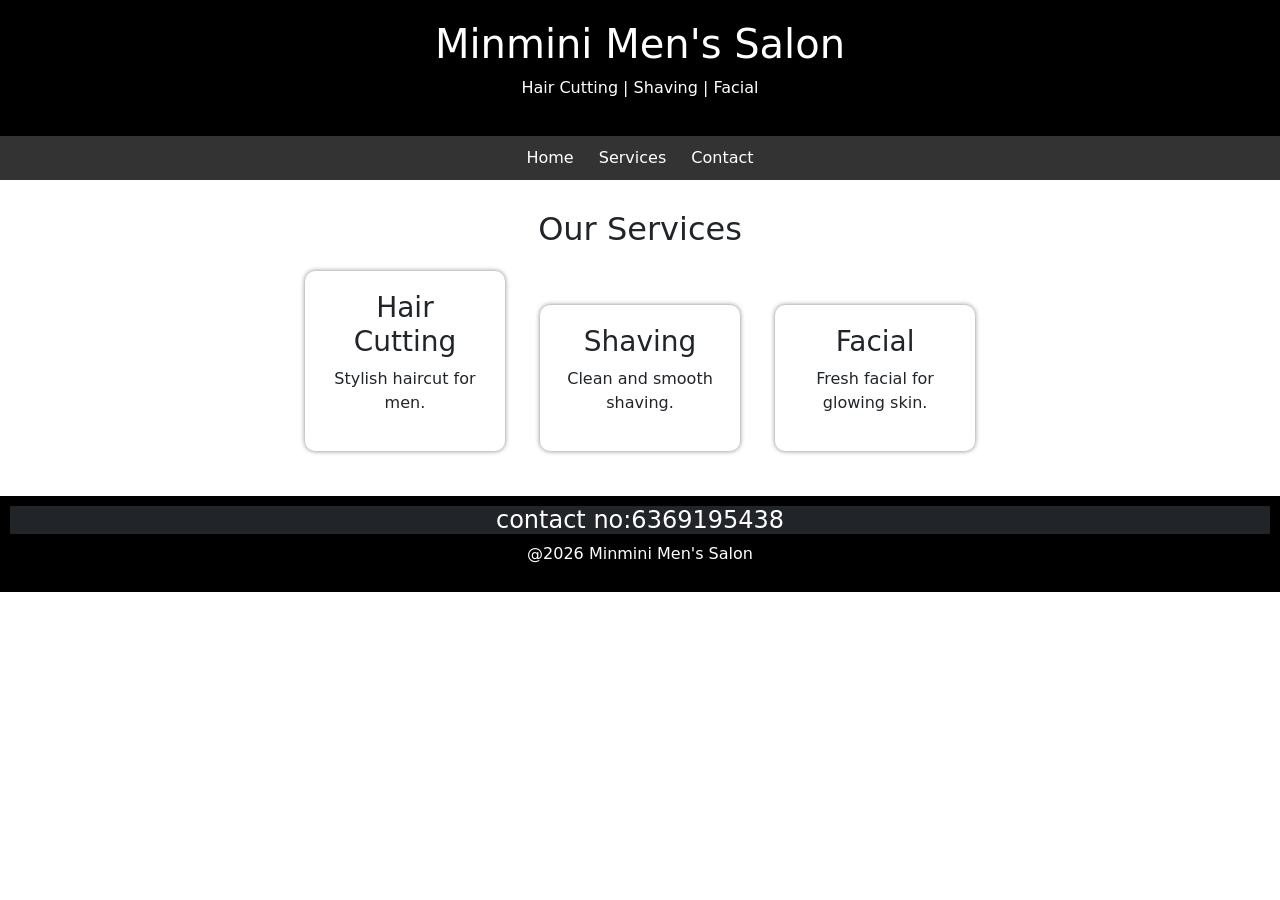
==== index.html @ f6fb161a "Update and rename index2.html to index.html" ====
<!DOCTYPE html>
<html>
<head>
<title>Men's Hair Salon</title>
<link rel="stylesheet" href="style1.css">
<link href="https://cdn.jsdelivr.net/npm/bootstrap@5.3.8/dist/css/bootstrap.min.css" rel="stylesheet" integrity="sha384-sRIl4kxILFvY47J16cr9ZwB07vP4J8+LH7qKQnuqkuIAvNWLzeN8tE5YBujZqJLB" crossorigin="anonymous">
</head>
<body>
<header>
<h1>Minmini Men's Salon</h1>
<p>Hair Cutting | Shaving | Facial</p>
</header>
<nav>
<a href="http://127.0.0.1:5500/index3.html">Home</a>
<a href="rs=w_1280.webp">Services</a>
<a href="http://127.0.0.1:5500/index4.html">Contact</a>
</nav>
<section class="services">
<h2>Our Services</h2>
<div class="box">
<h3>Hair Cutting</h3>
<p>Stylish haircut for men.</p>
</div>
<div class="box">
<h3>Shaving</h3>
<p>Clean and smooth shaving.</p>
</div>
<div class="box">
<h3>Facial</h3>
<p>Fresh facial for glowing skin.</p>
</div>
</section>
<footer>
<h4 class="bg-dark text-white">contact no:6369195438</h3>
<p>@2026 Minmini Men's Salon</p>
<script src="https://cdn.jsdelivr.net/npm/bootstrap@5.3.8/dist/js/bootstrap.bundle.min.js" integrity="sha384-FKyoEForCGlyvwx9Hj09JcYn3nv7wiPVlz7YYwJrWVcXK/BmnVDxM+D2scQbITxI" crossorigin="anonymous"></script>
</footer>
</body>

</html>
---- style1.css ----
body{
font-family: Arial;
margin:0;
background:#f4f4f4;
}

header{
background:black;
color:white;
text-align:center;
padding:20px;
}

nav{
background:#333;
text-align:center;
padding:10px;
}

nav a{
color:white;
margin:10px;
text-decoration:none;
}

.services{
text-align:center;
padding:30px;
}

.box{
background:white;
margin:15px;
padding:20px;
display:inline-block;
width:200px;
border-radius:10px;
box-shadow:0 0 5px gray;
}
footer{
background:black;
color:white;
text-align:center;
padding:10px;
}
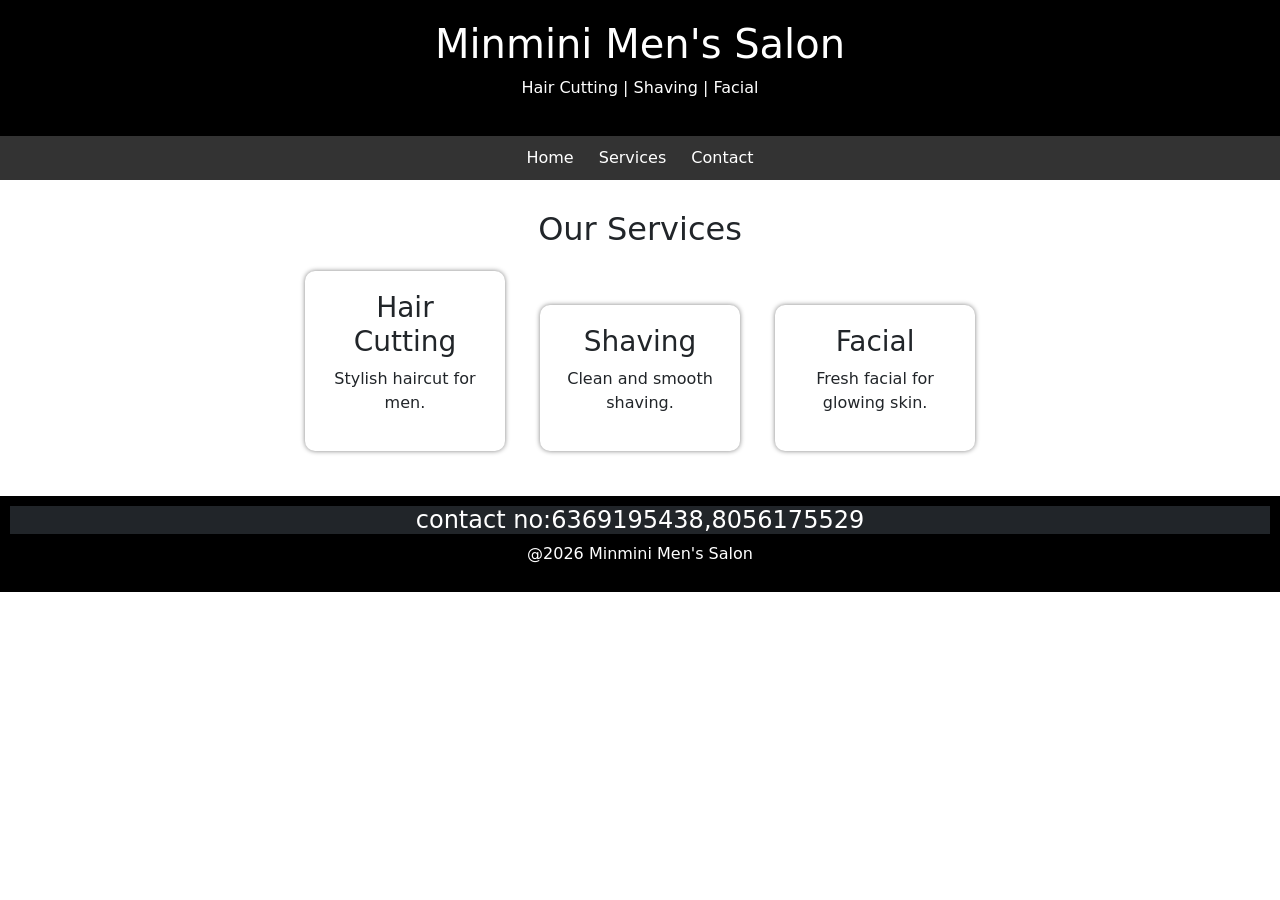
==== commit 797b75c8: "Update index.html" ====
--- a/index.html
+++ b/index.html
@@ -31,10 +31,11 @@
 </div>
 </section>
 <footer>
-<h4 class="bg-dark text-white">contact no:6369195438</h3>
+<h4 class="bg-dark text-white">contact no:6369195438,8056175529</h3>
 <p>@2026 Minmini Men's Salon</p>
 <script src="https://cdn.jsdelivr.net/npm/bootstrap@5.3.8/dist/js/bootstrap.bundle.min.js" integrity="sha384-FKyoEForCGlyvwx9Hj09JcYn3nv7wiPVlz7YYwJrWVcXK/BmnVDxM+D2scQbITxI" crossorigin="anonymous"></script>
 </footer>
 </body>
 
 </html>
+
